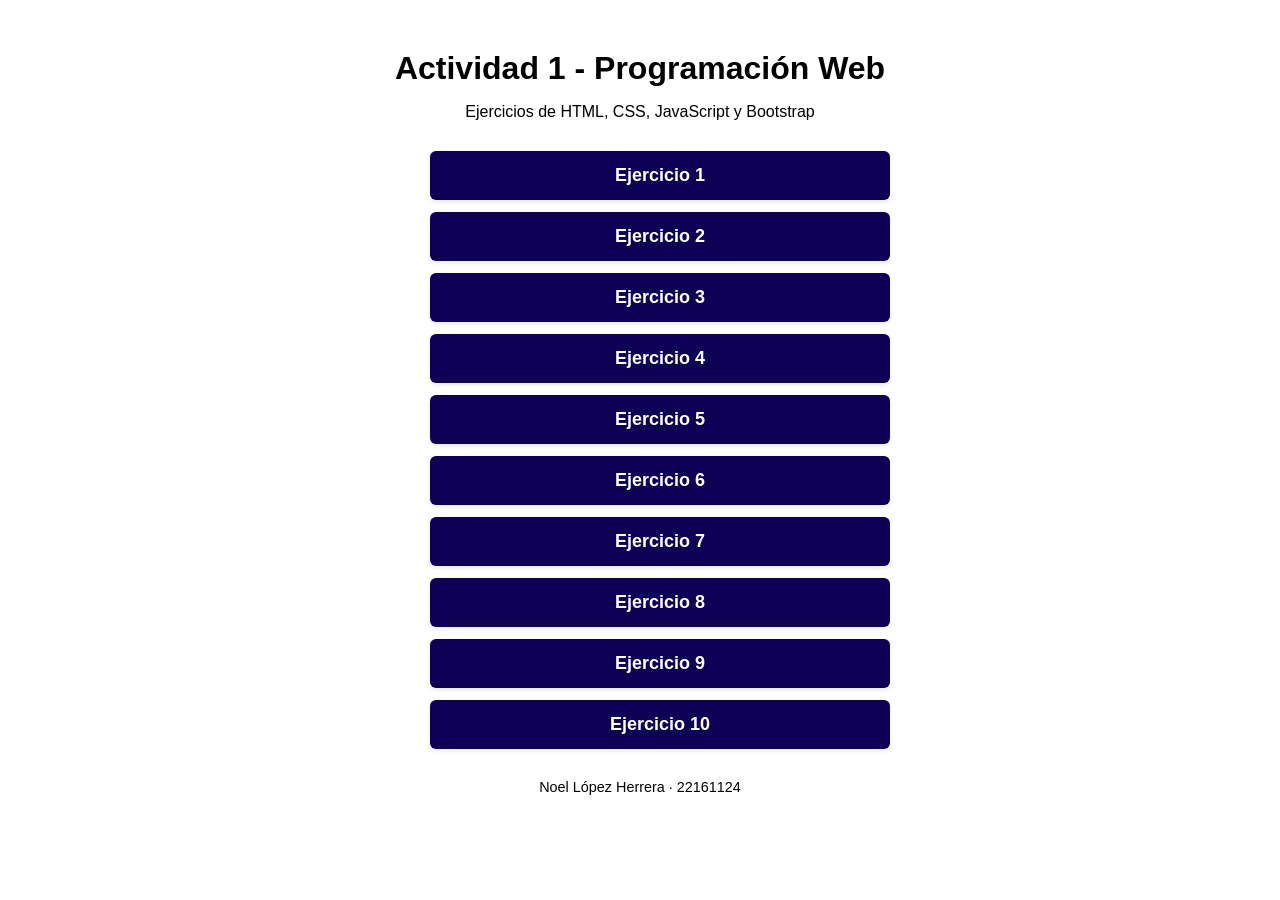
==== index.html @ 24ef7ede "Ejercicios 1 al 10 + index" ====
<!DOCTYPE html>
<html lang="es">
<head>
  <meta charset="UTF-8">
  <meta name="viewport" content="width=device-width, initial-scale=1.0">
  <title>Actividad 1 - Programación Web</title>
  <link rel="stylesheet" href="css/index.css">
</head>
<body>

  <h1>Actividad 1 - Programación Web</h1>
  <p>Ejercicios de HTML, CSS, JavaScript y Bootstrap</p>

  <ul>
    <li><button onclick="location.href='ejercicio1.html'">Ejercicio 1</button></li>
    <li><button onclick="location.href='ejercicio2.html'">Ejercicio 2</button></li>
    <li><button onclick="location.href='ejercicio3.html'">Ejercicio 3</button></li>
    <li><button onclick="location.href='ejercicio4.html'">Ejercicio 4</button></li>
    <li><button onclick="location.href='ejercicio5.html'">Ejercicio 5</button></li>
    <li><button onclick="location.href='ejercicio6.html'">Ejercicio 6</button></li>
    <li><button onclick="location.href='ejercicio7.html'">Ejercicio 7</button></li>
    <li><button onclick="location.href='ejercicio8.html'">Ejercicio 8</button></li>
    <li><button onclick="location.href='ejercicio9.html'">Ejercicio 9</button></li>
    <li><button onclick="location.href='ejercicio10.html'">Ejercicio 10</button></li>
  </ul>

  <footer>
    <p>Noel López Herrera · 22161124</p>
  </footer>

</body>
</html>
---- css/index.css ----
body {
    font-family: 'Segoe UI', Tahoma, Geneva, Verdana, sans-serif;
    background-color: #ffffff9d;
    color: #000000;
    max-width: 500px;
    margin: 50px auto;
    padding: 0 20px;
}

h1 {
    text-align: center;
    margin-bottom: 10px;
}

p {
    text-align: center;
    color: #000000;
    margin-bottom: 30px;
}

ul {
    list-style: none;
}

li {
    margin-bottom: 12px;
}

button {
    display: block;
    width: 100%;
    background-color: #0d0055;
    color: #ffffff;
    font-weight: bold;
    font-size: 18px;
    font-family: 'Segoe UI', Tahoma, Geneva, Verdana, sans-serif;
    padding: 14px;
    border: none;
    border-radius: 6px;
    text-align: center;
    cursor: pointer;
    box-shadow: 0 2px 4px rgba(0, 0, 0, 0.1);
}

button:hover {
    background-color: #927dc1;
    color: white;
    transform: translateY(-2px);
}

button:active {
    transform: translateY(0);
}

footer {
    text-align: center;
    margin-top: 30px;
    color: #a0a0b0;
    font-size: 0.9em;
}
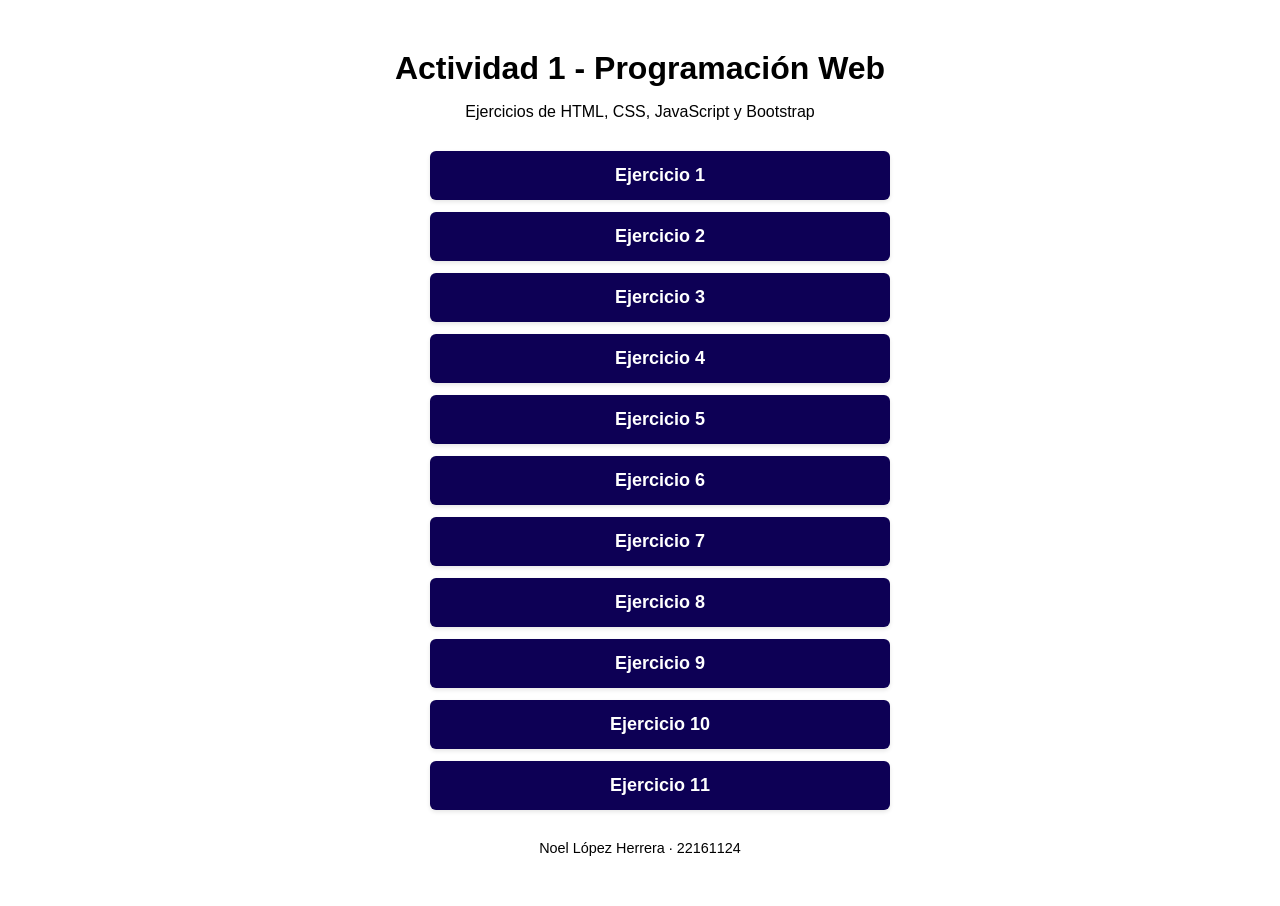
==== commit 38f9d917: "Agregación de p" ====
--- a/index.html
+++ b/index.html
@@ -22,6 +22,7 @@
     <li><button onclick="location.href='ejercicio8.html'">Ejercicio 8</button></li>
     <li><button onclick="location.href='ejercicio9.html'">Ejercicio 9</button></li>
     <li><button onclick="location.href='ejercicio10.html'">Ejercicio 10</button></li>
+    <li><button onclick="location.href='ejercicio11.html'">Ejercicio 11</button></li>
   </ul>
 
   <footer>
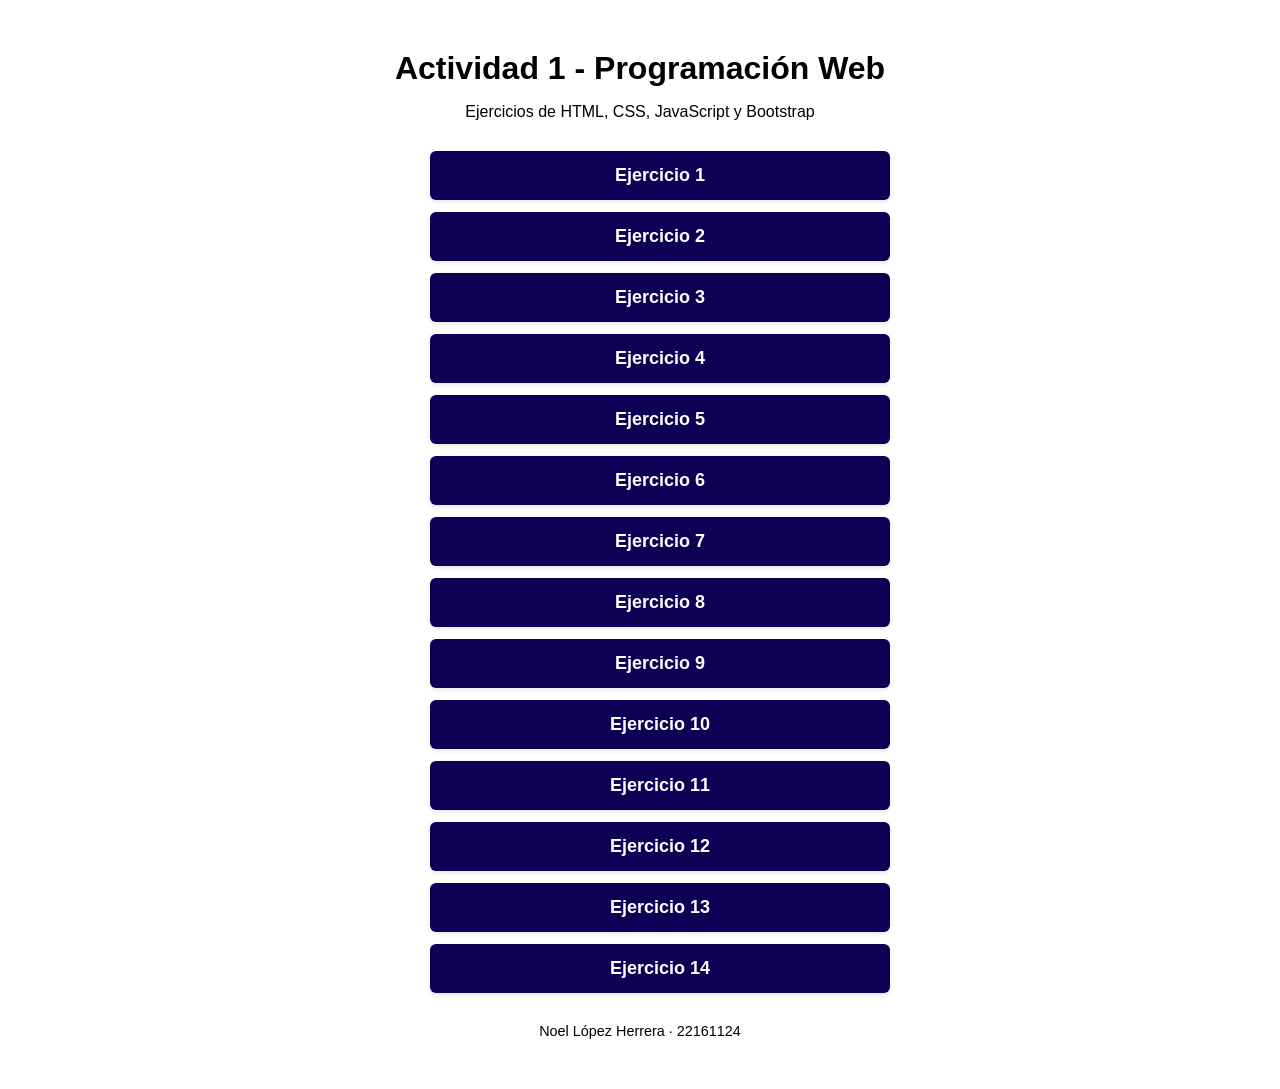
==== commit 775c3e40: "Agregación de meta a lad demás páginas, y el ejercicio 15 terminado" ====
--- a/index.html
+++ b/index.html
@@ -23,6 +23,9 @@
     <li><button onclick="location.href='ejercicio9.html'">Ejercicio 9</button></li>
     <li><button onclick="location.href='ejercicio10.html'">Ejercicio 10</button></li>
     <li><button onclick="location.href='ejercicio11.html'">Ejercicio 11</button></li>
+    <li><button onclick="location.href='ejercicio12.html'">Ejercicio 12</button></li>
+    <li><button onclick="location.href='ejercicio13.html'">Ejercicio 13</button></li>
+    <li><button onclick="location.href='ejercicio14.html'">Ejercicio 14</button></li>
   </ul>
 
   <footer>
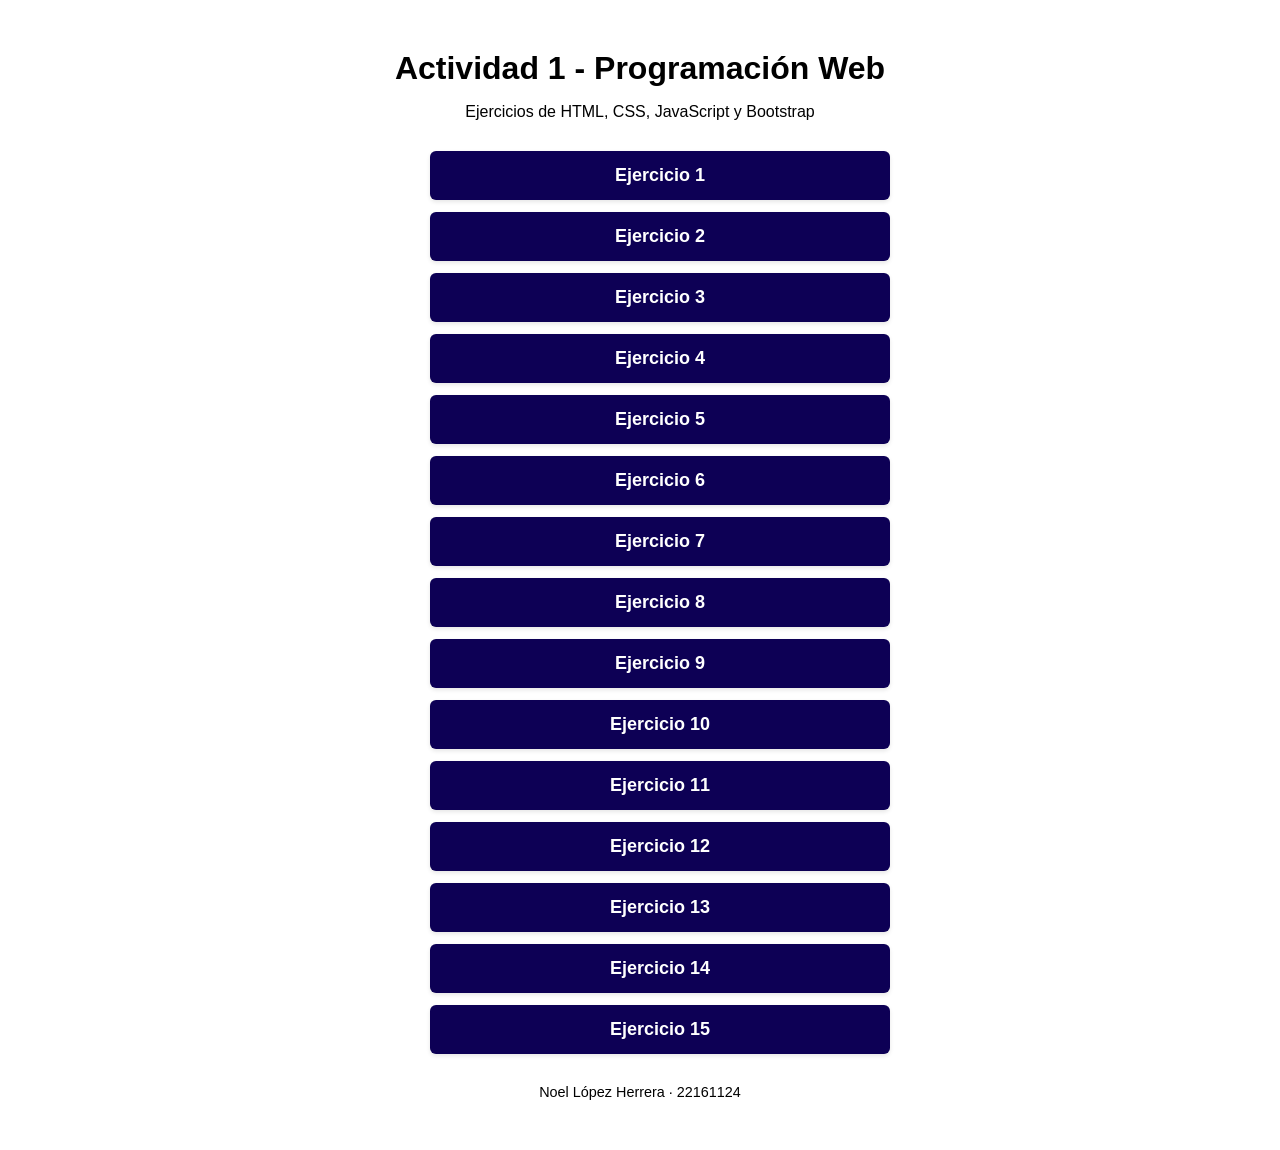
==== commit 4b883d0d: "Agregación de meta a lad demás páginas, y el ejercicio 15 terminado" ====
--- a/index.html
+++ b/index.html
@@ -26,6 +26,7 @@
     <li><button onclick="location.href='ejercicio12.html'">Ejercicio 12</button></li>
     <li><button onclick="location.href='ejercicio13.html'">Ejercicio 13</button></li>
     <li><button onclick="location.href='ejercicio14.html'">Ejercicio 14</button></li>
+    <li><button onclick="location.href='ejercicio15.html'">Ejercicio 15</button></li>
   </ul>
 
   <footer>
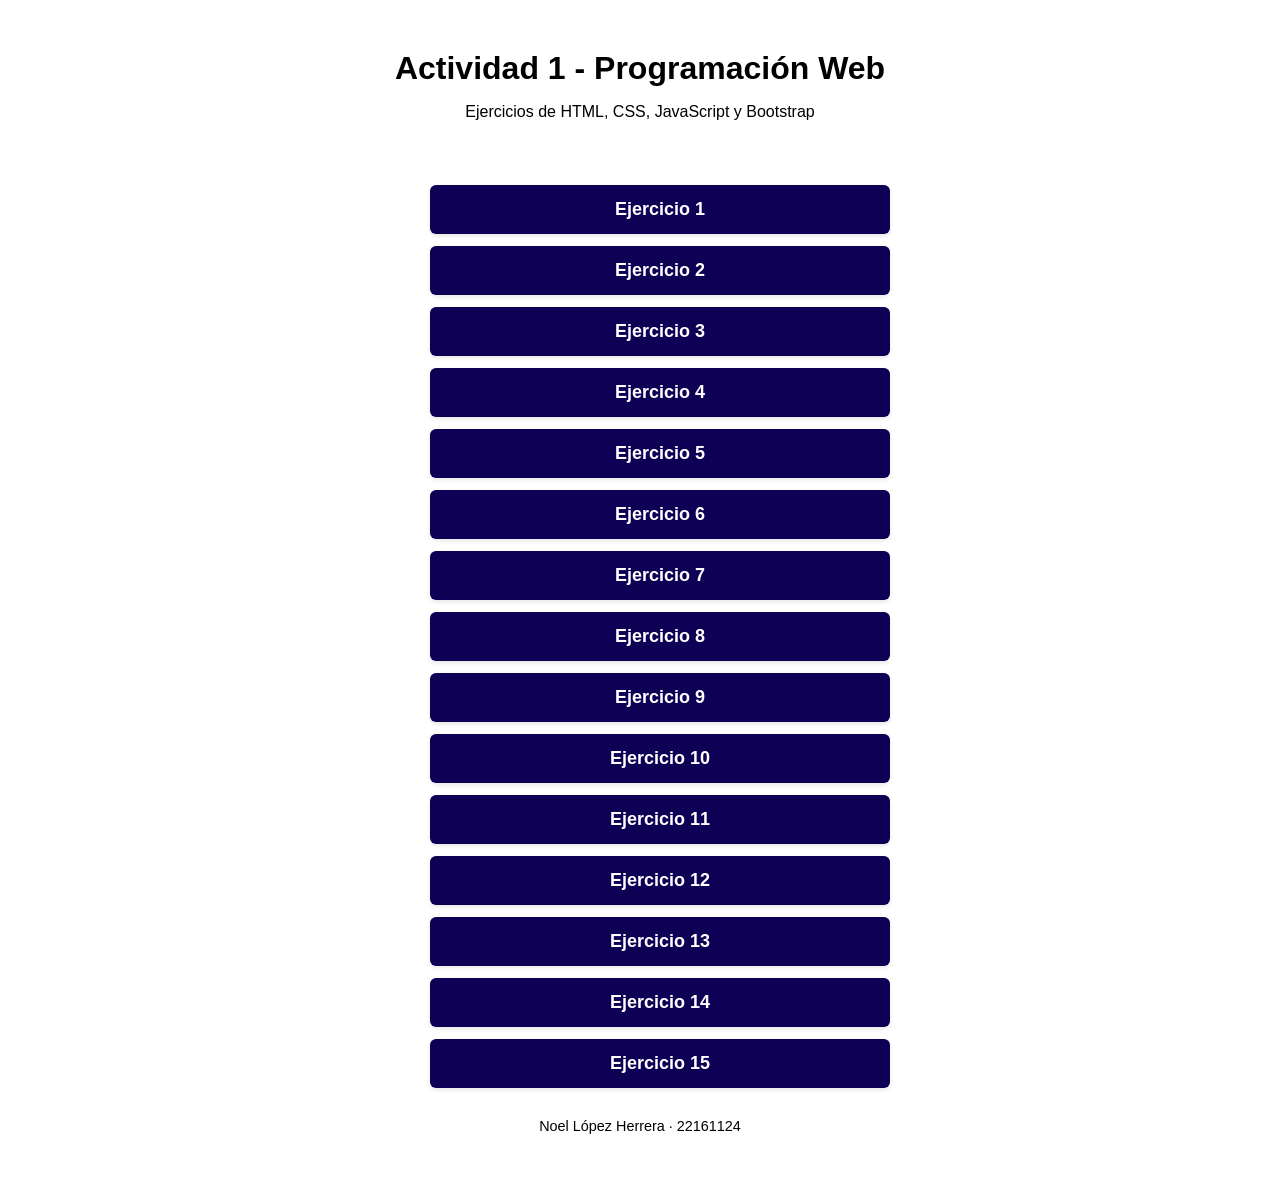
==== commit c7e7e62b: "Agregación del eejercicio 16" ====
--- a/index.html
+++ b/index.html
@@ -10,7 +10,7 @@
 
   <h1>Actividad 1 - Programación Web</h1>
   <p>Ejercicios de HTML, CSS, JavaScript y Bootstrap</p>
-
+<br>
   <ul>
     <li><button onclick="location.href='ejercicio1.html'">Ejercicio 1</button></li>
     <li><button onclick="location.href='ejercicio2.html'">Ejercicio 2</button></li>
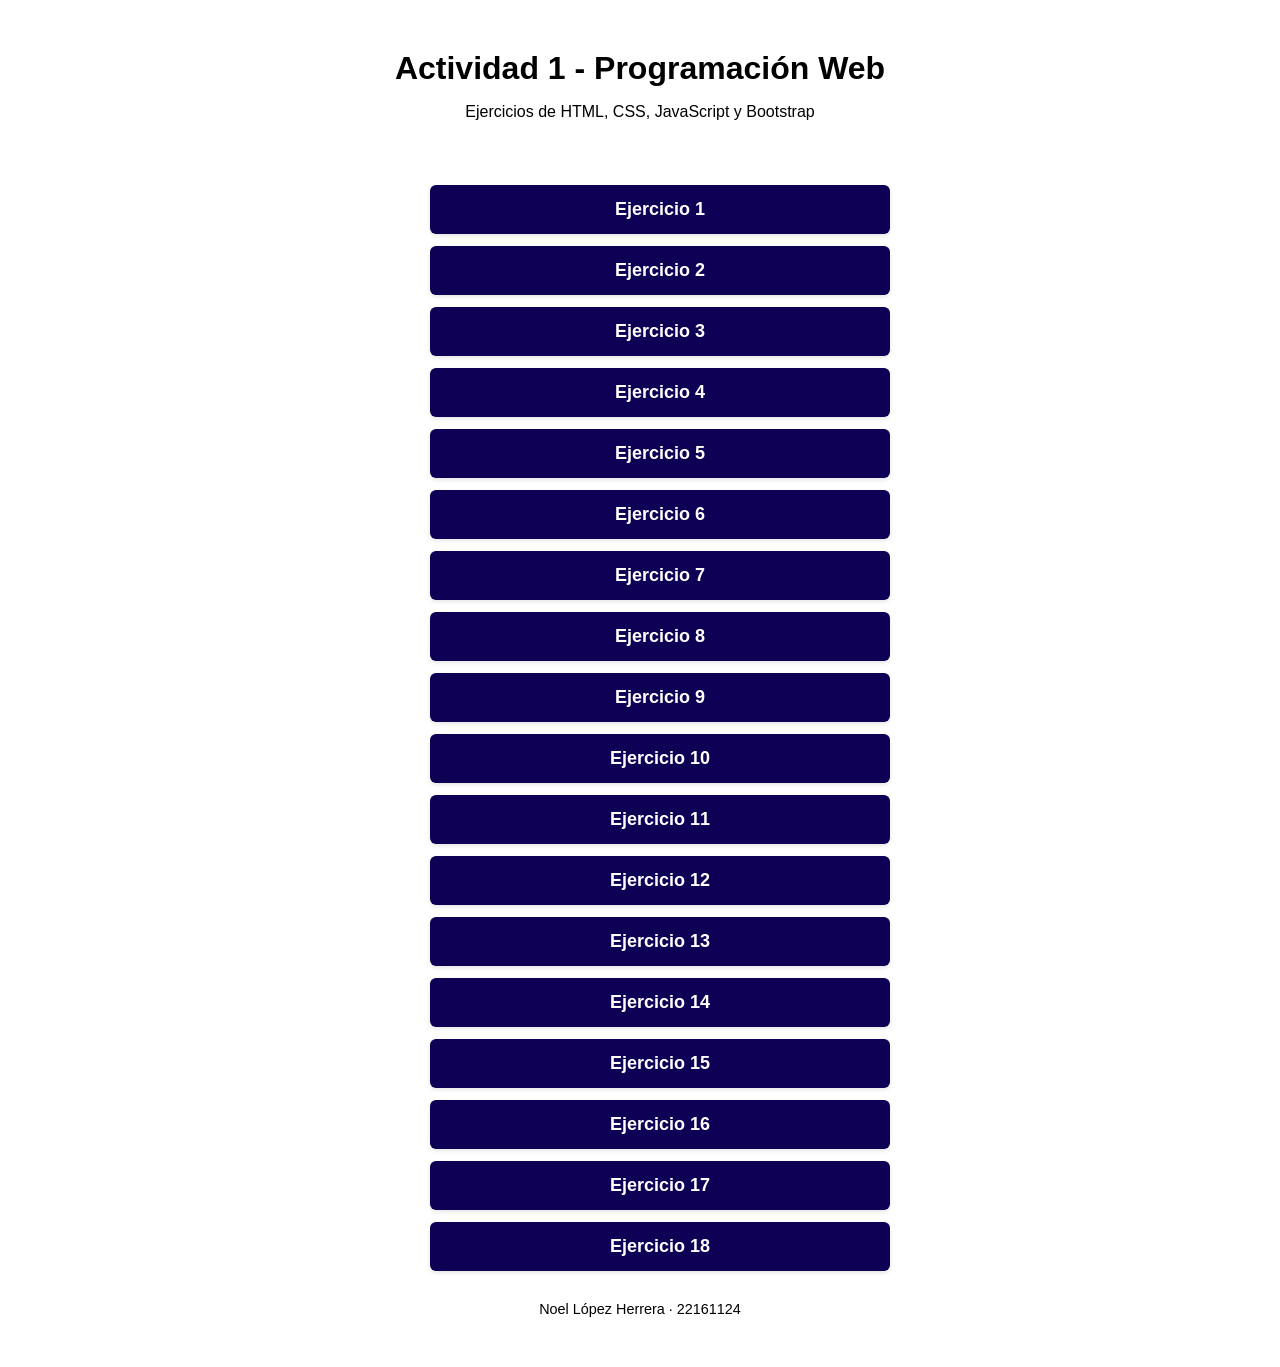
==== commit 2f4a7231: "Actualización del index" ====
--- a/index.html
+++ b/index.html
@@ -27,6 +27,9 @@
     <li><button onclick="location.href='ejercicio13.html'">Ejercicio 13</button></li>
     <li><button onclick="location.href='ejercicio14.html'">Ejercicio 14</button></li>
     <li><button onclick="location.href='ejercicio15.html'">Ejercicio 15</button></li>
+    <li><button onclick="location.href='ejercicio16.html'">Ejercicio 16</button></li>
+    <li><button onclick="location.href='ejercicio17.html'">Ejercicio 17</button></li>
+    <li><button onclick="location.href='ejercicio18.html'">Ejercicio 18</button></li>
   </ul>
 
   <footer>
